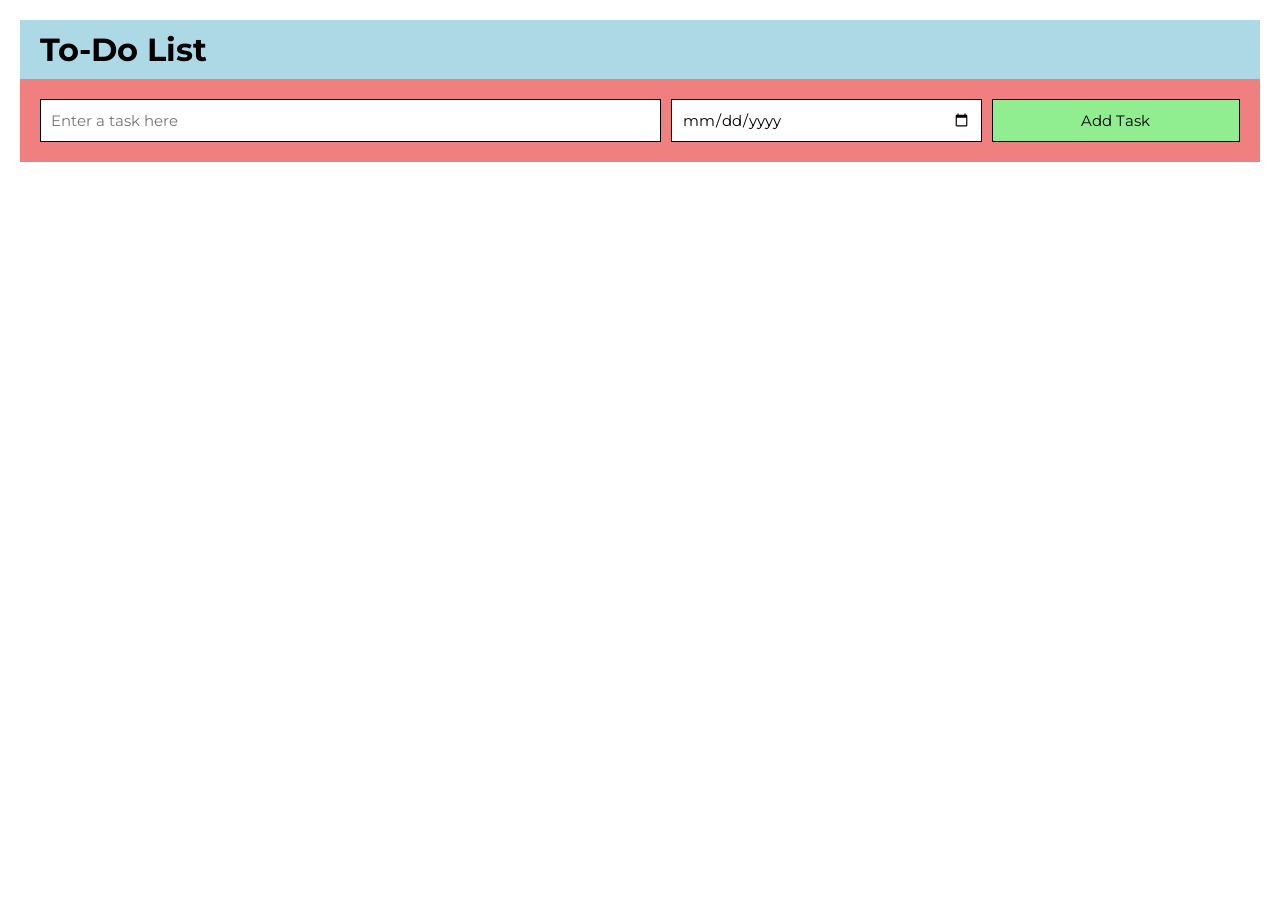
==== To-Do List/index.html @ 34963db3 "Made To-Do List" ====
<!DOCTYPE html>
<html>

<head>
  <title>To-Do List</title>

  <style>
      @import url('https://fonts.googleapis.com/css2?family=Montserrat:ital,wght@0,100..900;1,100..900&display=swap');

      * {
        padding: 0;
        margin: 0;
        box-sizing: border-box;
        font-family: Montserrat, sans-serif;
      }

      body {
        padding: 20px;
      }

      header {
        background: lightblue;
        padding: 10px 20px;
      }

      main {
        background: lightcoral;
        padding: 20px;
      }

      input {
        padding: 10px;
        font-size: 15px;
        border: 1px solid black;
      }

      button {
        padding: 10px;
        font-size: 15px;
        border: 1px solid black;
        background: white;
        cursor: pointer;
      }

      #add-task-button {
        background: lightgreen;
      }

      #delete-btn {
        background: rgb(255, 143, 143);
      }

      #task-form {
        display: grid;
        grid-template-columns: 2fr 1fr 0.8fr;
        gap: 10px;
      }

      #task-list  li{
        list-style: none;
        display: grid;
        grid-template-columns: 2fr 1fr 0.8fr;
        gap: 10px;
        margin: 10px 0;
      }
    </style>
</head>

<body>
  <header>
    <h1>To-Do List</h1>
  </header>

  <main>
    <form id="task-form">
      <input type="text" id="task-name" placeholder="Enter a task here" required>
      <input type="date" id="task-date" required>
      <button type="submit" id="add-task-button">Add Task</button>
    </form>

    <div id="task-container">
      <ul id="task-list"></ul>
    </div>
  </main>

  <script>
    const tasks = JSON.parse(localStorage.getItem('tasks')) || [];
    const taskName = document.getElementById('task-name');
    const taskDate = document.getElementById('task-date');
    const taskForm = document.getElementById('task-form');
    const taskList = document.getElementById('task-list');
    const deleteBtn = document.getElementById('delete-btn');

    renderTasks();

    taskForm.addEventListener('submit', (e) => {
      e.preventDefault();

      const taskValue = taskName.value.trim();
      const dateValue = taskDate.value;
      tasks.push({ name: taskValue, date: dateValue });
      localStorage.setItem('tasks', JSON.stringify(tasks));
      renderTasks();
      taskName.value = '';
      taskDate.value = '';
    });

    function renderTasks() {
      taskList.innerHTML = '';

      for (let i = 0; i < tasks.length; i++) {
        const li = document.createElement('li');
        li.innerHTML = `
        <p>${tasks[i].name}</p>
        <p>${tasks[i].date}</p>
        <button id="delete-btn" onclick="deleteTask(${i})">Delete</button>
        `;
        taskList.appendChild(li);
      }

      console.log(tasks);
    }

    function deleteTask(index) {
      tasks.splice(index, 1);
      localStorage.setItem('tasks', JSON.stringify(tasks));
      renderTasks();
    }
  </script>
</body>

</html>
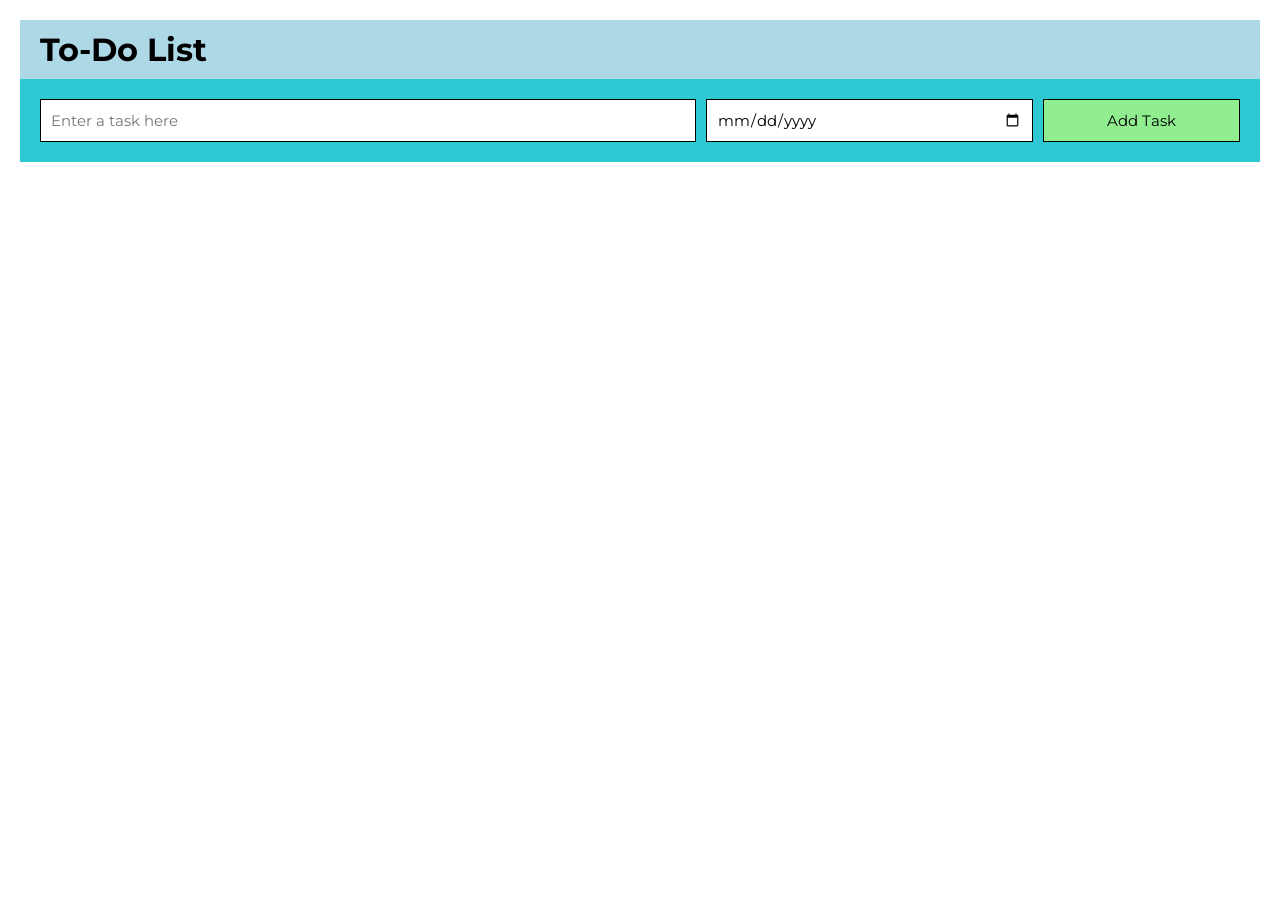
==== commit e63bd9c8: "12 Advanced Functions" ====
--- a/To-Do List/index.html
+++ b/To-Do List/index.html
@@ -24,7 +24,7 @@
       }
 
       main {
-        background: lightcoral;
+        background: rgb(46, 200, 211);
         padding: 20px;
       }
 
@@ -46,20 +46,20 @@
         background: lightgreen;
       }
 
-      #delete-btn {
+      .delete-btn {
         background: rgb(255, 143, 143);
       }
 
       #task-form {
         display: grid;
-        grid-template-columns: 2fr 1fr 0.8fr;
+        grid-template-columns: 2fr 1fr 0.6fr;
         gap: 10px;
       }
 
       #task-list  li{
         list-style: none;
         display: grid;
-        grid-template-columns: 2fr 1fr 0.8fr;
+        grid-template-columns: 2fr 1fr 0.6fr;
         gap: 10px;
         margin: 10px 0;
       }
@@ -72,11 +72,12 @@
   </header>
 
   <main>
-    <form id="task-form">
+
+    <div id="task-form">
       <input type="text" id="task-name" placeholder="Enter a task here" required>
       <input type="date" id="task-date" required>
-      <button type="submit" id="add-task-button">Add Task</button>
-    </form>
+      <button id="add-task-button">Add Task</button>
+    </div>
 
     <div id="task-container">
       <ul id="task-list"></ul>
@@ -85,40 +86,51 @@
 
   <script>
     const tasks = JSON.parse(localStorage.getItem('tasks')) || [];
+
     const taskName = document.getElementById('task-name');
     const taskDate = document.getElementById('task-date');
-    const taskForm = document.getElementById('task-form');
     const taskList = document.getElementById('task-list');
-    const deleteBtn = document.getElementById('delete-btn');
+    
+    const addBtn = document.getElementById('add-task-button');
 
     renderTasks();
 
-    taskForm.addEventListener('submit', (e) => {
-      e.preventDefault();
+    addBtn.addEventListener('click', () => {
+      addTask();
+      renderTasks();
+    });
 
-      const taskValue = taskName.value.trim();
+    function addTask() {
+      const taskValue = taskName.value;
       const dateValue = taskDate.value;
-      tasks.push({ name: taskValue, date: dateValue });
-      localStorage.setItem('tasks', JSON.stringify(tasks));
-      renderTasks();
-      taskName.value = '';
-      taskDate.value = '';
-    });
+
+      if (taskValue && dateValue) {
+        tasks.push({name: taskValue, date: dateValue});
+        localStorage.setItem('tasks', JSON.stringify(tasks));
+        taskName.value = '';
+        taskDate.value = '';
+      } else {
+        alert('Please enter both task name and date.');
+      }
+    }
 
     function renderTasks() {
       taskList.innerHTML = '';
 
-      for (let i = 0; i < tasks.length; i++) {
+      tasks.forEach((task, index) => {
         const li = document.createElement('li');
         li.innerHTML = `
-        <p>${tasks[i].name}</p>
-        <p>${tasks[i].date}</p>
-        <button id="delete-btn" onclick="deleteTask(${i})">Delete</button>
+        <p>${task.name}</p>
+        <p>${task.date}</p>
+        <button class="delete-btn">Delete</button>
         `;
         taskList.appendChild(li);
-      }
 
-      console.log(tasks);
+        const deleteBtn = li.querySelector('.delete-btn');
+        deleteBtn.addEventListener('click', () => {
+          deleteTask(index);
+        })
+      });
     }
 
     function deleteTask(index) {
